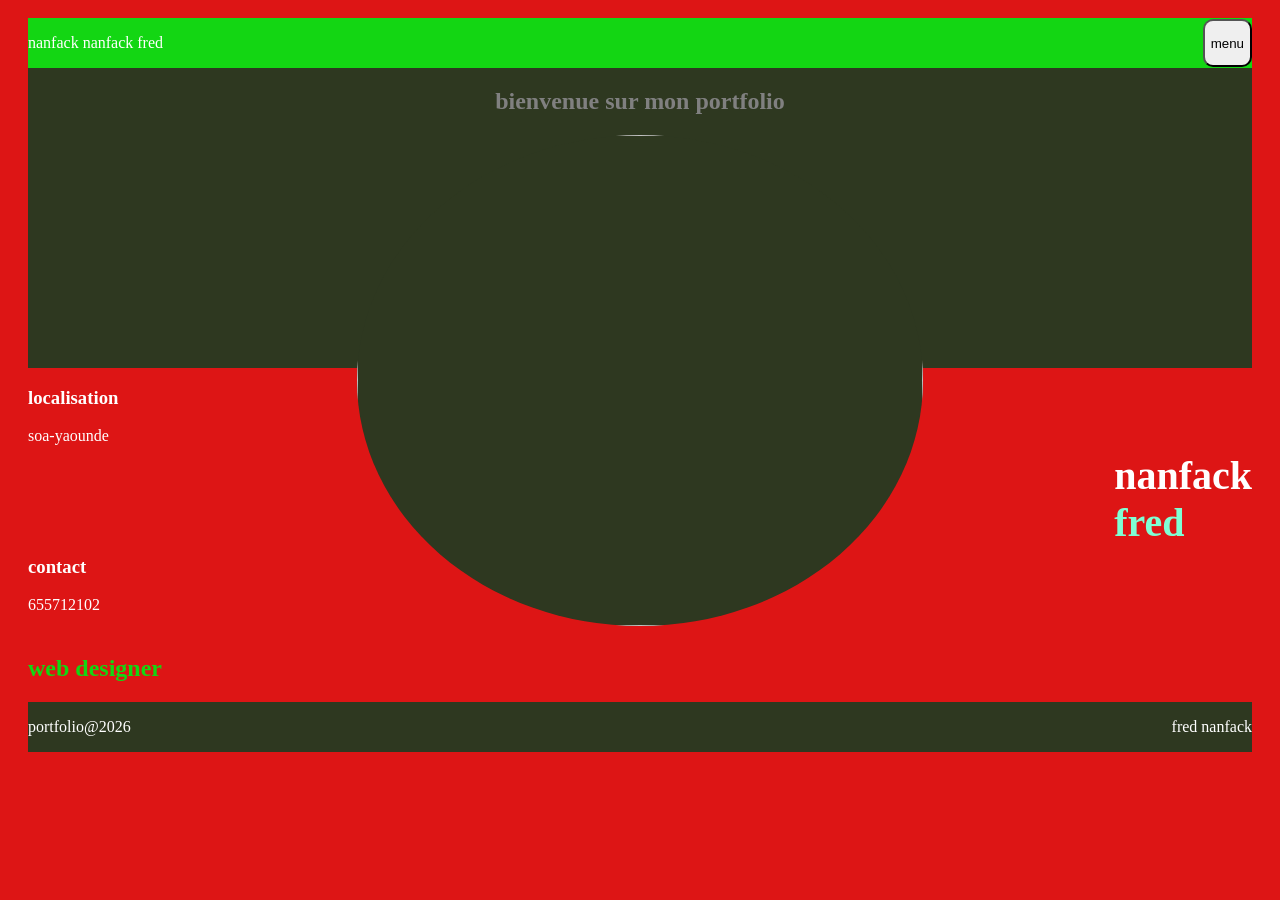
==== index.html @ 61c96dcf "ajout de nouveux fichier" ====
<!DOCTYPE html>
<html lang="fr">
<head>
    <meta charset="UTF-8">
    <meta name="viewport" content="width=device-width, initial-scale=1.0">
    <title>Document</title>
    <link rel="stylesheet" href="style.css/style.css">
</head>
<body>
   <section>
     <header>
         <p>nanfack nanfack <span>fred</span></p>
       <div>
         <button id="bouttondenavigation"><p id="menu">menu</p></button>
        <div id="liste des options">
            <nav id="listeliens" style="display: none;">
                <ul>
                    <li><a href="2eme page.html">a propos</a></li>
                    <li><a href="3eme page.html">mes competences et mon parcours</a></li>
                    <li><a href="">mes realisations</a></li>
                    <li><a href="">collaborons</a></li>
                </ul>
            </nav>
        </div>
       </div>
    </header>
    <div class="moi">
        <div class="maphoto">
            <center><h1 style="color:gray ;">bienvenue sur mon portfolio</h1></center>
            <center><img src="fredi.png" alt="" id="maphoto"></center>
        </div>
        <div class="mesinfos">
           <div class="localisation">
             <div>
                <h3>localisation</h3>
                <p>soa-yaounde</p>
            </div>
            <div id="contact">
                <h3>contact</h3>
                <p>655712102</p>
            </div>
           </div>
            
            <h1 id="nom">nanfack <span id="fred">fred</span></h1>
        </div>        
    </div>
    <div><h1 style="color:  rgb(19, 214, 19);">web designer</h1></div>
   </section>
    <footer>
      <p>portfolio@2026</p>
      <p>fred nanfack</p>
    </footer>
   
    
    <script src="script.js/sript.js"></script>
</body>
</html>
---- style.css/style.css ----
header{
    display: flex;
    background-color: rgb(19, 214, 19);
    align-items: center;
    justify-content: space-between;
}
body{
     background:rgb(221, 21, 21);
      color: white;
    padding:10px 20px ;
    flex-direction: column;
}
.moi{
    display: flex;
    flex-direction: column;
    height: 15cm;

}
.maphoto{
    background-color: rgb(46, 56, 32);
    width: 100%;
    height: 300px;
    background-image: url("capture.png");
    background-size: cover;
    background-position: center;
}
.mesinfos{
    display: flex;
    justify-content: space-between;
    
}
#maphoto{
    height: 13cm;
    width: 15cm;
    border-radius: 50%;
    background-color:   rgb(46, 56, 32);
    
}
.localisation{
    display: flex;
    flex-direction: column;
    align-content: center;
    gap: 2cm;
    justify-content: space-between;
}
#contact{
    border-radius: 50px;
    border-color: blanchedalmond;
}
.localisation :hover{
    font-size: 30px;
    transition: 1,5;
}
ul{text-decoration: dotted;
    font-size: 20px;
}
a{
    text-decoration: none;
    color: antiquewhite;
    font-size: 15px;
}
#nom{
    font-size: 40px;
    display: flex;
    flex-direction: column;
    justify-content: center;
}
#fred{
    color: aquamarine;
}
#apropos{
    height: 100vh;
    font-family: Georgia, 'Times New Roman', Times, serif;
}
.presentation{
    display: flex;
    gap: calc(10px);
    font-size: 25px;
    justify-content: space-between;
    margin-top: 2cm;
}
#frednanfack{
    margin-bottom: 2cm;
}
#mestalents{
    display: grid;
    grid-template-columns: repeat(4, 1fr);
    gap: calc(50px);
}
img{
    width:3cm ;
    height: 3cm;
}
button{
    display: flex;
    border-radius: 10px;
    justify-content: space-between;
}
.fredi{
    height: 13cm;
    width: 5cm;
}
.title{
    margin-bottom: 2cm;
}
/* .body2{
    position: fixed;
} */
#mestalents button{
    height: 20vh;
}
#texte{
    font-size: 20px;
    padding-right: 5px;
    white-space: nowrap;
    overflow: hidden;
    align-content: center;
    

}
footer{
    display: flex;
    justify-content: space-between;
    background-color: rgb(46, 56, 32);
}
#cotes{
    font-size: 40px;
    color: rgba(41, 7, 80, 0.441);
}
#cep{
    background-color: rgb(19, 214, 19); 
    margin-right: 100cm;
    padding-right: 1cm;
}
#bepc{
    background-color:  rgb(19, 214, 19);
    margin-right: 16;
}
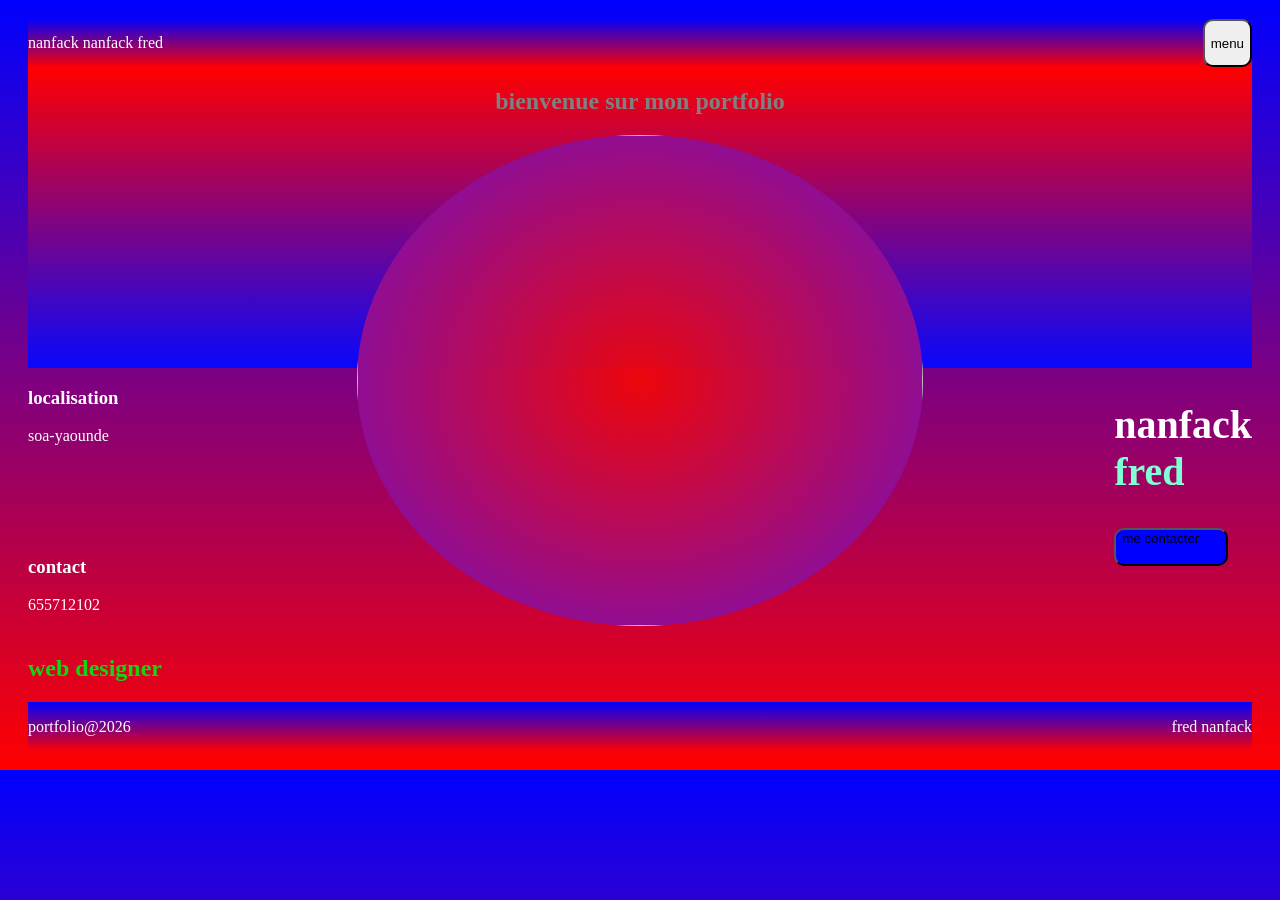
==== commit e534fc9e: "nouvel ajout" ====
--- a/index.html
+++ b/index.html
@@ -15,9 +15,9 @@
         <div id="liste des options">
             <nav id="listeliens" style="display: none;">
                 <ul>
-                    <li><a href="2eme page.html">a propos</a></li>
-                    <li><a href="3eme page.html">mes competences et mon parcours</a></li>
-                    <li><a href="">mes realisations</a></li>
+                    <li><a href="2emepage.html">a propos</a></li>
+                    <li><a href="3emepage.html">mes competences et mon parcours</a></li>
+                    <li><a href="4emepage.html">mes realisations</a></li>
                     <li><a href="">collaborons</a></li>
                 </ul>
             </nav>
@@ -40,8 +40,10 @@
                 <p>655712102</p>
             </div>
            </div>
-            
-            <h1 id="nom">nanfack <span id="fred">fred</span></h1>
+         <div>
+               <div><h1 id="nom">nanfack <span id="fred">fred</span></h1></div>
+            <div><button id="bouttonmecontacter" style="background-color: blue;">me contacter</button></div>
+         </div>
         </div>        
     </div>
     <div><h1 style="color:  rgb(19, 214, 19);">web designer</h1></div>
--- a/style.css/style.css
+++ b/style.css/style.css
@@ -3,12 +3,14 @@
     background-color: rgb(19, 214, 19);
     align-items: center;
     justify-content: space-between;
+    background: linear-gradient(blue,red);
 }
 body{
      background:rgb(221, 21, 21);
       color: white;
     padding:10px 20px ;
     flex-direction: column;
+    background: linear-gradient(blue,red);
 }
 .moi{
     display: flex;
@@ -23,6 +25,7 @@
     background-image: url("capture.png");
     background-size: cover;
     background-position: center;
+    background: linear-gradient(red, rgb(8, 8, 252));
 }
 .mesinfos{
     display: flex;
@@ -34,6 +37,7 @@
     width: 15cm;
     border-radius: 50%;
     background-color:   rgb(46, 56, 32);
+    background: radial-gradient(rgba(241, 6, 6, 0.959),#6a11cb);
     
 }
 .localisation{
@@ -46,6 +50,7 @@
 #contact{
     border-radius: 50px;
     border-color: blanchedalmond;
+    margin-bottom: 1cm;
 }
 .localisation :hover{
     font-size: 30px;
@@ -122,20 +127,58 @@
     display: flex;
     justify-content: space-between;
     background-color: rgb(46, 56, 32);
+    background: linear-gradient(blue,red)
 }
 #cotes{
-    font-size: 40px;
-    color: rgba(41, 7, 80, 0.441);
+     font-size: 40px;
+    color: rgb(6, 5, 5);
+}    
+#bouttonmecontacter{
+    width: 3cm;
+    height: 1cm;
 }
-#cep{
-    background-color: rgb(19, 214, 19); 
-    margin-right: 100cm;
-    padding-right: 1cm;
+.monparcours{
+    
 }
-#bepc{
-    background-color:  rgb(19, 214, 19);
-    margin-right: 16;
+#bouttonmecontacter :hover{
+    background-color: red;
 }
-    
+.bar{
+    color: white;
+    padding: 10px;
+    margin: 10px 0;
+    border-radius: 5px;
+    text-align: center;
+}
+.cep{
+    width: 20%;
+    background: linear-gradient(to right,blue,red);
+}
+.bepc{
+    width: 40%;
+     background: linear-gradient(to right,blue,red);
+}
+
+.probatoire{
+    width: 60%;
+     background: linear-gradient(to right,blue,red);
+}
+.baccalaureat{
+    width: 75%;
+     background: linear-gradient(to right,blue,red);
+}
+.licence1{
+    width: 90%;
+     background: linear-gradient(to right,blue,red);
+}
+.mesrealisations{
+    display: flex;
+    justify-content: space-between;
+}
+#machine{
+    width: 8cm;
+    height: 8cm;
+}
 
 
+
